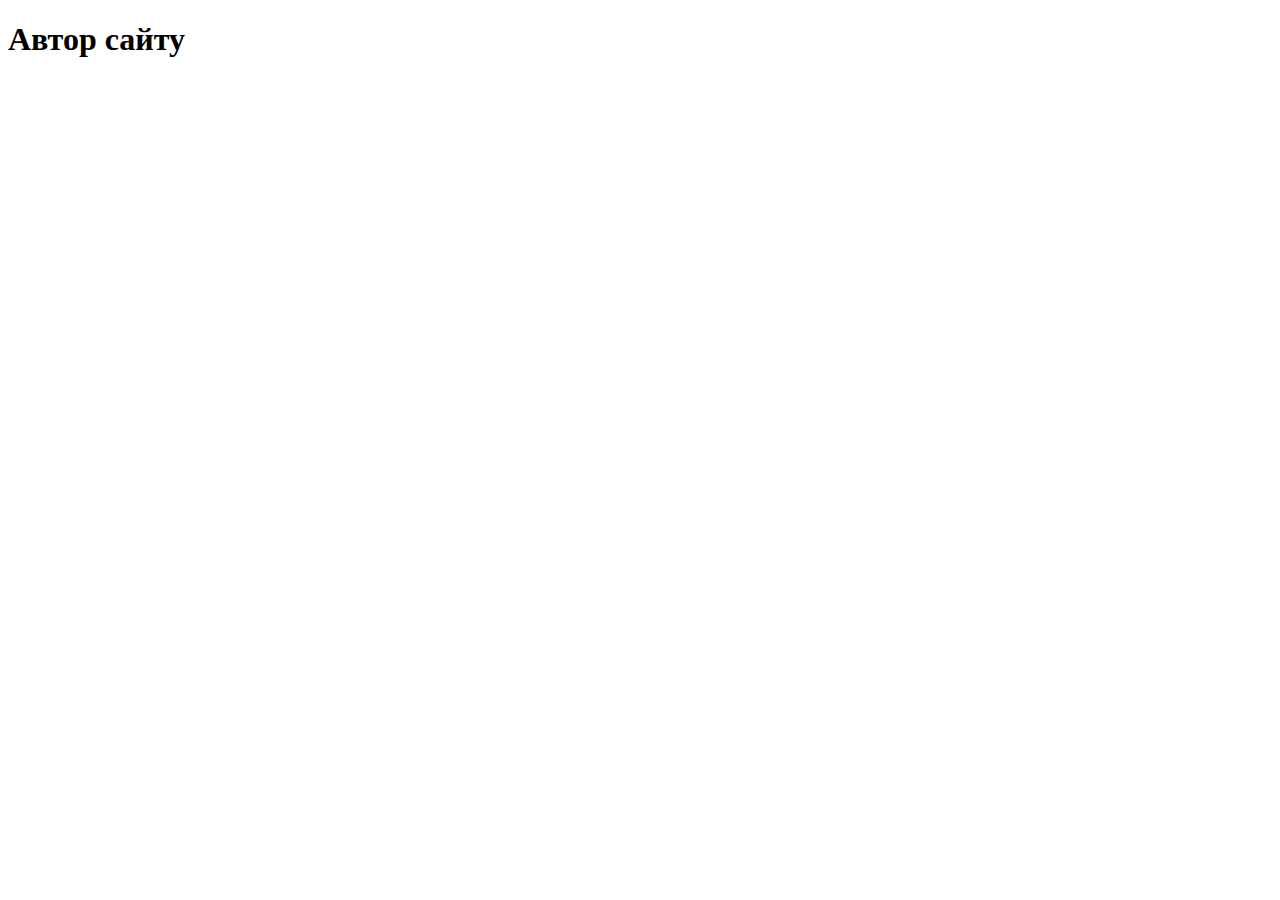
==== site/Author.html @ f057da8e "dir sire" ====
<!DOCTYPE html>
<html lang="uk">
<head>
    <meta charset="UTF-8">
      <meta name="viewport" content="width=device-width, initial-scale=1.0">
    <title>Author site</title>
</head>
<body>
    <h1> Автор сайту </h1>
</body>
</html>
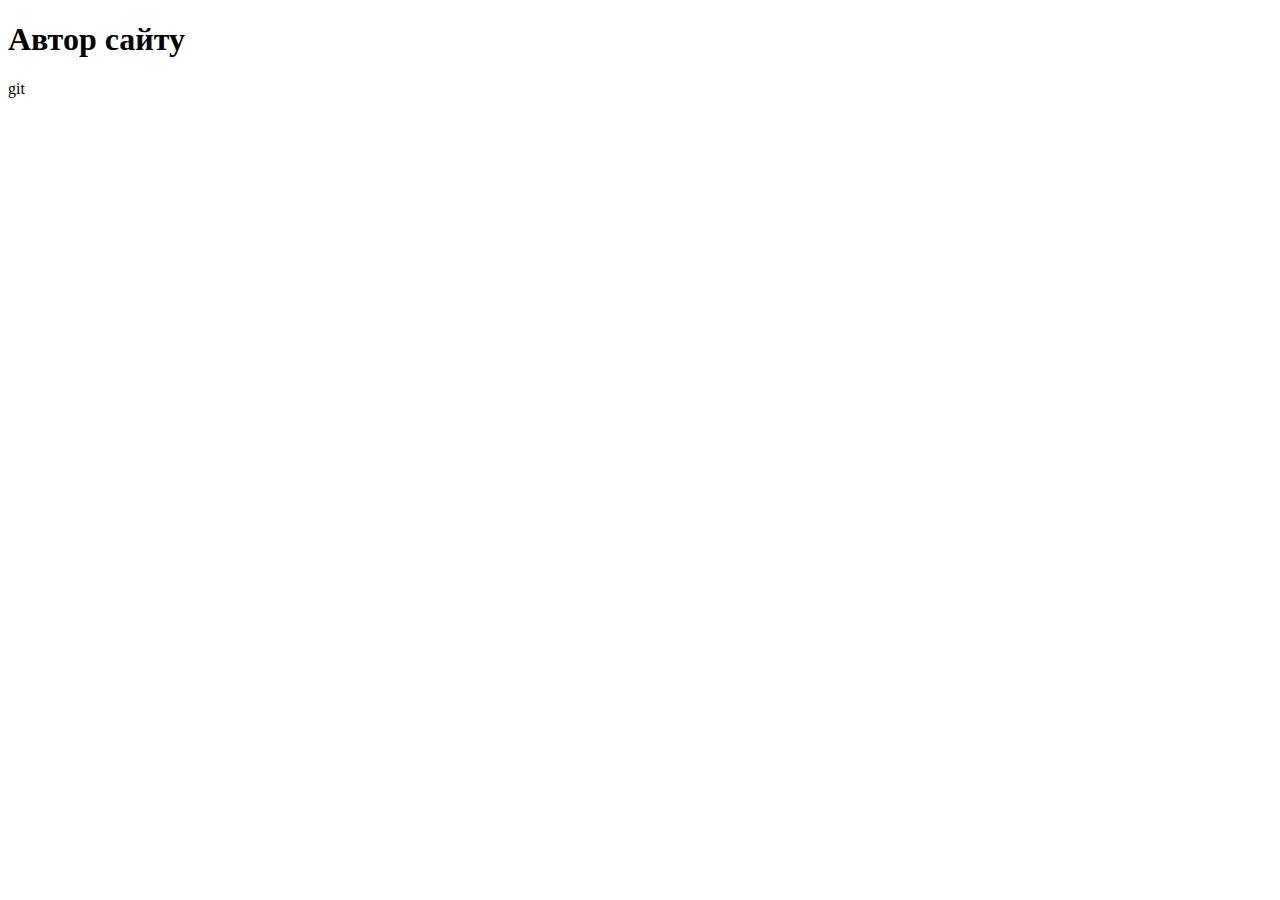
==== commit 54d1f879: "n site" ====
--- a/site/Author.html
+++ b/site/Author.html
@@ -8,4 +8,4 @@
 <body>
     <h1> Автор сайту </h1>
 </body>
-</html>+</html>git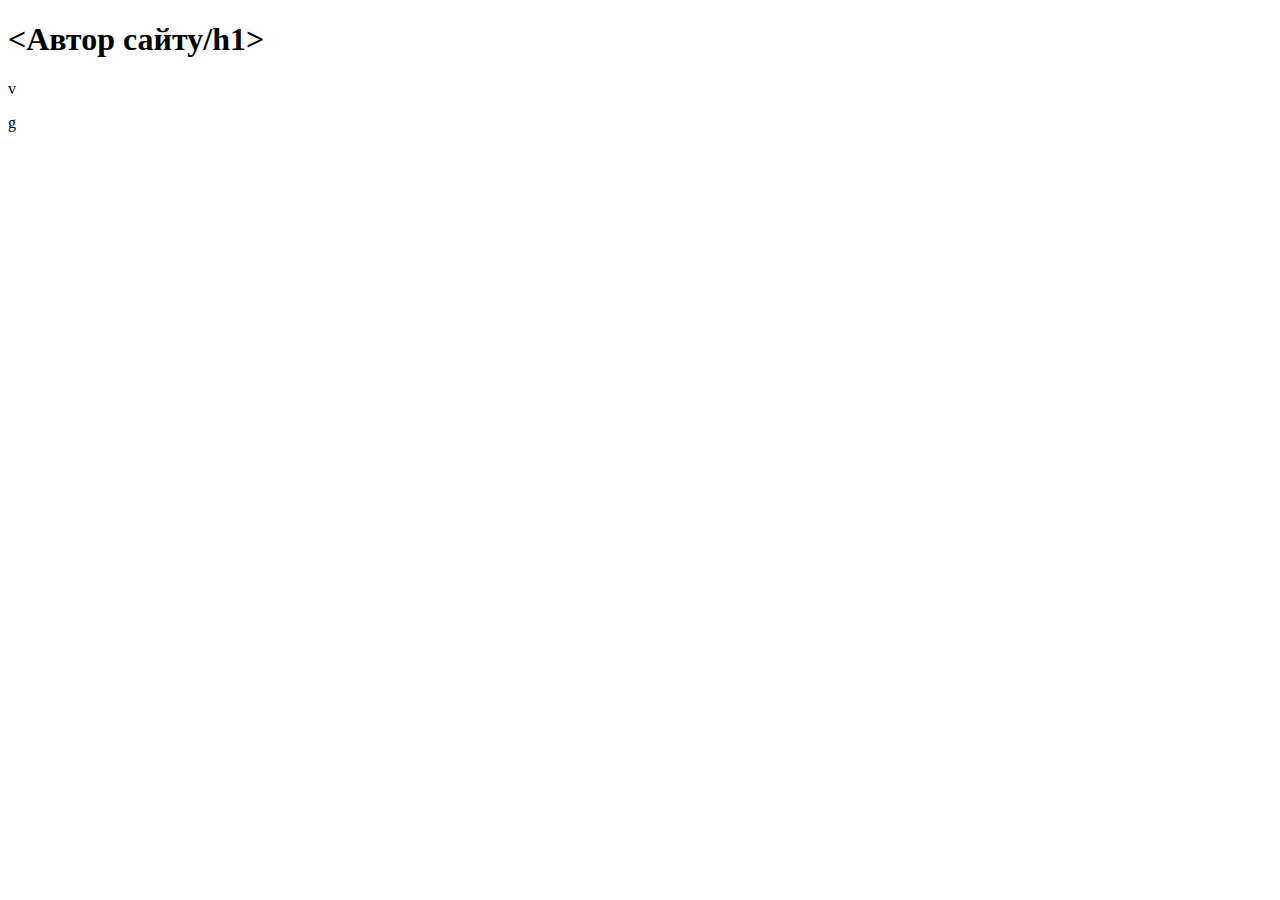
==== commit 3ffc4b39: "Emmet vc" ====
--- a/site/Author.html
+++ b/site/Author.html
@@ -6,6 +6,423 @@
     <title>Author site</title>
 </head>
 <body>
-    <h1> Автор сайту </h1>
+  <header>
+    <h1 id="avs" ><Автор сайту/h1>
+  </header>v
+  <nav>
+    <menu type="toolbar"></menu>
+  </nav>
+  <section>
+    <article>
+      <div class="first">
+        <div>
+          <p></p>
+        </div>
+        <div>
+          <p></p>
+        </div>
+        <div>
+          <p></p>
+        </div>
+        <div>
+          <p></p>
+        </div>
+        <div>
+          <p></p>
+        </div>
+      </div>
+    </article>
+    <article>
+      <div class="first">
+        <div>
+          <p></p>
+        </div>
+        <div>
+          <p></p>
+        </div>
+        <div>
+          <p></p>
+        </div>
+        <div>
+          <p></p>
+        </div>
+        <div>
+          <p></p>
+        </div>
+      </div>
+    </article>
+    <article>
+      <div class="first">
+        <div>
+          <p></p>
+        </div>
+        <div>
+          <p></p>
+        </div>
+        <div>
+          <p></p>
+        </div>
+        <div>
+          <p></p>
+        </div>
+        <div>
+          <p></p>
+        </div>
+      </div>
+    </article>
+    <article>
+      <div class="first">
+        <div>
+          <p></p>
+        </div>
+        <div>
+          <p></p>
+        </div>
+        <div>
+          <p></p>
+        </div>
+        <div>
+          <p></p>
+        </div>
+        <div>
+          <p></p>
+        </div>
+      </div>
+    </article>
+  </section>
+  <section>
+    <article>
+      <div class="first">
+        <div>
+          <p></p>
+        </div>
+        <div>
+          <p></p>
+        </div>
+        <div>
+          <p></p>
+        </div>
+        <div>
+          <p></p>
+        </div>
+        <div>
+          <p></p>
+        </div>
+      </div>
+    </article>
+    <article>
+      <div class="first">
+        <div>
+          <p></p>
+        </div>
+        <div>
+          <p></p>
+        </div>
+        <div>
+          <p></p>
+        </div>
+        <div>
+          <p></p>
+        </div>
+        <div>
+          <p></p>
+        </div>
+      </div>
+    </article>
+    <article>
+      <div class="first">
+        <div>
+          <p></p>
+        </div>
+        <div>
+          <p></p>
+        </div>
+        <div>
+          <p></p>
+        </div>
+        <div>
+          <p></p>
+        </div>
+        <div>
+          <p></p>
+        </div>
+      </div>
+    </article>
+    <article>
+      <div class="first">
+        <div>
+          <p></p>
+        </div>
+        <div>
+          <p></p>
+        </div>
+        <div>
+          <p></p>
+        </div>
+        <div>
+          <p></p>
+        </div>
+        <div>
+          <p></p>
+        </div>
+      </div>
+    </article>
+  </section>
+  <section>
+    <article>
+      <div class="first">
+        <div>
+          <p></p>
+        </div>
+        <div>
+          <p></p>
+        </div>
+        <div>
+          <p></p>
+        </div>
+        <div>
+          <p></p>
+        </div>
+        <div>
+          <p></p>
+        </div>
+      </div>
+    </article>
+    <article>
+      <div class="first">
+        <div>
+          <p></p>
+        </div>
+        <div>
+          <p></p>
+        </div>
+        <div>
+          <p></p>
+        </div>
+        <div>
+          <p></p>
+        </div>
+        <div>
+          <p></p>
+        </div>
+      </div>
+    </article>
+    <article>
+      <div class="first">
+        <div>
+          <p></p>
+        </div>
+        <div>
+          <p></p>
+        </div>
+        <div>
+          <p></p>
+        </div>
+        <div>
+          <p></p>
+        </div>
+        <div>
+          <p></p>
+        </div>
+      </div>
+    </article>
+    <article>
+      <div class="first">
+        <div>
+          <p></p>
+        </div>
+        <div>
+          <p></p>
+        </div>
+        <div>
+          <p></p>
+        </div>
+        <div>
+          <p></p>
+        </div>
+        <div>
+          <p></p>
+        </div>
+      </div>
+    </article>
+  </section>
+  <section>
+    <article>
+      <div class="first">
+        <div>
+          <p></p>
+        </div>
+        <div>
+          <p></p>
+        </div>
+        <div>
+          <p></p>
+        </div>
+        <div>
+          <p></p>
+        </div>
+        <div>
+          <p></p>
+        </div>
+      </div>
+    </article>
+    <article>
+      <div class="first">
+        <div>
+          <p></p>
+        </div>
+        <div>
+          <p></p>
+        </div>
+        <div>
+          <p></p>
+        </div>
+        <div>
+          <p></p>
+        </div>
+        <div>
+          <p></p>
+        </div>
+      </div>
+    </article>
+    <article>
+      <div class="first">
+        <div>
+          <p></p>
+        </div>
+        <div>
+          <p></p>
+        </div>
+        <div>
+          <p></p>
+        </div>
+        <div>
+          <p></p>
+        </div>
+        <div>
+          <p></p>
+        </div>
+      </div>
+    </article>
+    <article>
+      <div class="first">
+        <div>
+          <p></p>
+        </div>
+        <div>
+          <p></p>
+        </div>
+        <div>
+          <p></p>
+        </div>
+        <div>
+          <p></p>
+        </div>
+        <div>
+          <p></p>
+        </div>
+      </div>
+    </article>
+  </section>
+  <section>
+    <article>
+      <div class="first">
+        <div>
+          <p></p>
+        </div>
+        <div>
+          <p></p>
+        </div>
+        <div>
+          <p></p>
+        </div>
+        <div>
+          <p></p>
+        </div>
+        <div>
+          <p></p>
+        </div>
+      </div>
+    </article>
+    <article>
+      <div class="first">
+        <div>
+          <p></p>
+        </div>
+        <div>
+          <p></p>
+        </div>
+        <div>
+          <p></p>
+        </div>
+        <div>
+          <p></p>
+        </div>
+        <div>
+          <p></p>
+        </div>
+      </div>
+    </article>
+    <article>
+      <div class="first">
+        <div>
+          <p></p>
+        </div>
+        <div>
+          <p></p>
+        </div>
+        <div>
+          <p></p>
+        </div>
+        <div>
+          <p></p>
+        </div>
+        <div>
+          <p></p>
+        </div>
+      </div>
+    </article>
+    <article>
+      <div class="first">
+        <div>
+          <p></p>
+        </div>
+        <div>
+          <p></p>
+        </div>
+        <div>
+          <p></p>
+        </div>
+        <div>
+          <p></p>
+        </div>
+        <div>
+          <p></p>
+        </div>
+      </div>
+    </article>
+  </section>
+  <aside>
+    <div class="myaside">
+      <div>
+        <p></p>
+      </div>
+    </div>
+  </aside>
+  <aside>
+    <div class="myaside">
+      <div>
+        <p></p>
+      </div>
+    </div>
+  </aside>
+  <aside>
+    <div class="myaside">
+      <div>
+        <p></p>
+      </div>
+    </div>
+  </aside>  
+
 </body>
-</html>git+</html>g